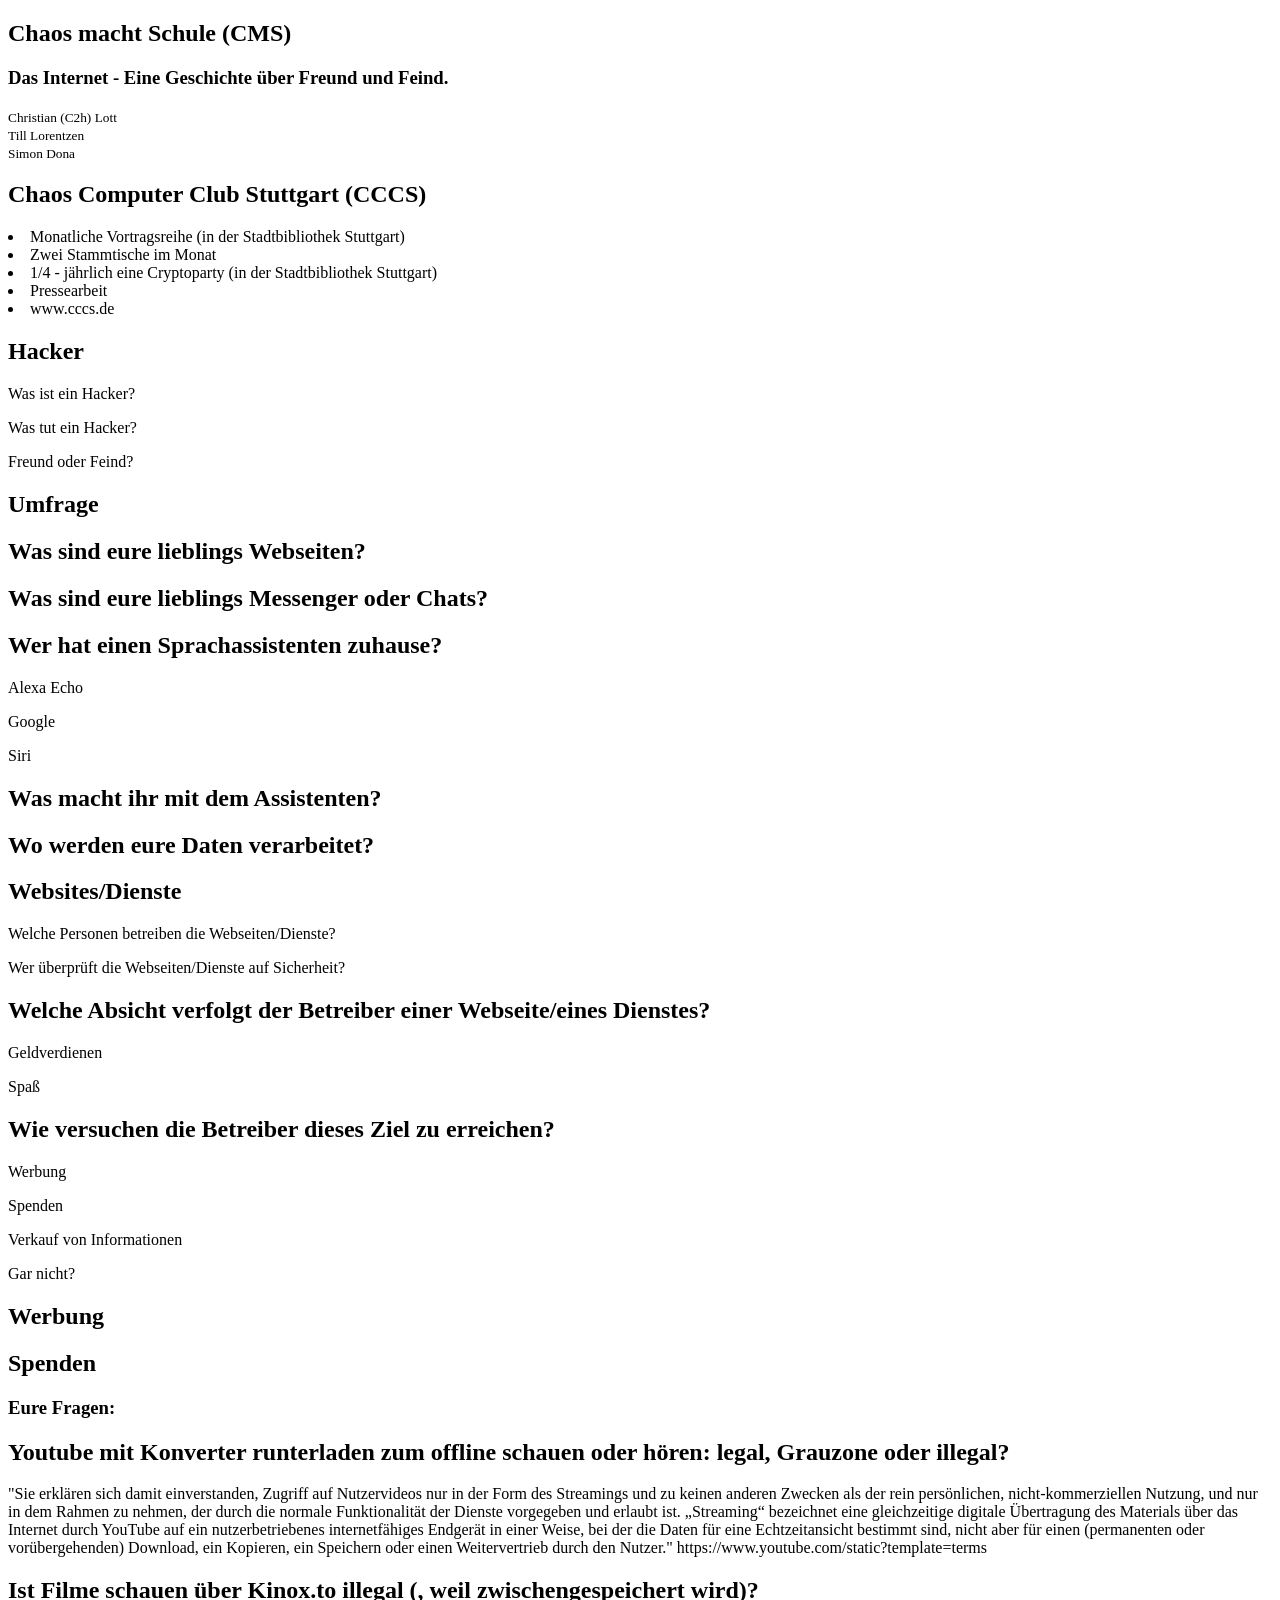
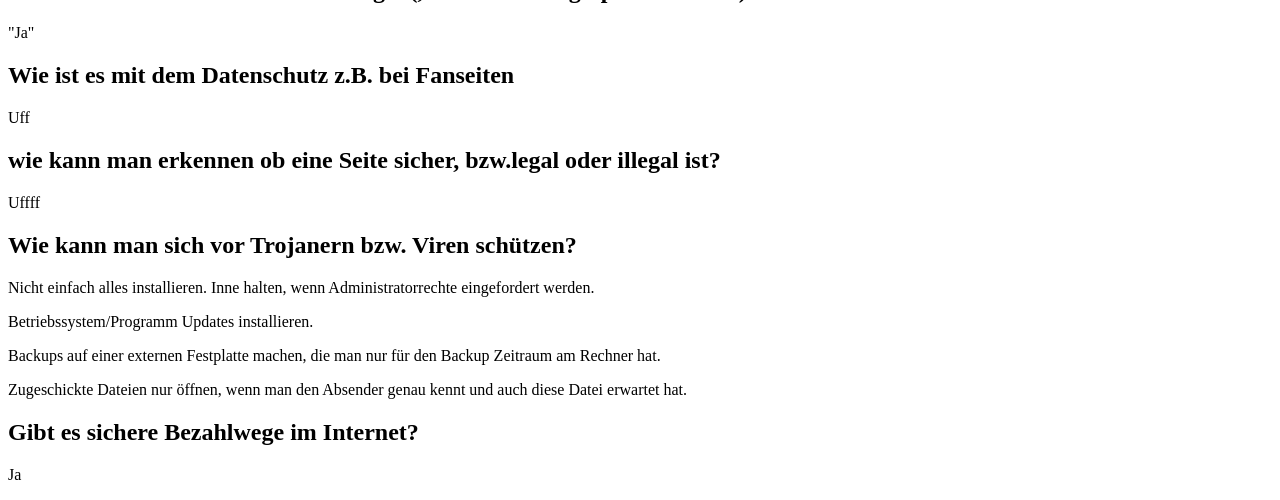
==== vortraege/cms7/index.html @ 05782bf1 "Added missing questions" ====
<!doctype html>
<html lang="en">

	<head>
		<meta charset="utf-8">

		<title>Chaos macht Schule (CMS)</title>

		<meta name="description" content="A framework for easily creating beautiful presentations using HTML">
		<meta name="author" content="Hakim El Hattab">

		<meta name="apple-mobile-web-app-capable" content="yes" />
		<meta name="apple-mobile-web-app-status-bar-style" content="black-translucent" />

		<meta name="viewport" content="width=device-width, initial-scale=1.0, maximum-scale=1.0, user-scalable=no, minimal-ui">

		<link rel="stylesheet" href="css/reveal.css">
		<link rel="stylesheet" href="css/theme/cccs.css" id="theme">

		<!-- Code syntax highlighting -->
		<link rel="stylesheet" href="lib/css/zenburn.css">

		<!-- Printing and PDF exports -->
		<script>
			var link = document.createElement( 'link' );
			link.rel = 'stylesheet';
			link.type = 'text/css';
			link.href = window.location.search.match( /print-pdf/gi ) ? 'css/print/pdf.css' : 'css/print/paper.css';
			document.getElementsByTagName( 'head' )[0].appendChild( link );
		</script>

		<!--[if lt IE 9]>
		<script src="lib/js/html5shiv.js"></script>
		<![endif]-->
	</head>

	<body>

		<div class="reveal">

			<!-- Any section element inside of this container is displayed as a slide -->
			<div class="slides">
				<section>
					<h1>Chaos macht Schule (CMS)</h1>
					<h3>Das Internet - Eine Geschichte über Freund und Feind.</h3>
					<!--<h3>Der social media Kompetenz</h3>-->
					<p>
					<small> Christian (C2h) Lott <br />
						Till Lorentzen <br />
						Simon Dona
					</small>
					</p>
				</section>

				<section id="cccs">
					<h2>Chaos Computer Club Stuttgart (CCCS)</h2>
					<div align="left">
						<li>Monatliche Vortragsreihe (in der Stadtbibliothek Stuttgart)</li>
						<li>Zwei Stammtische im Monat</li>
						<li>1/4 - jährlich eine Cryptoparty (in der Stadtbibliothek Stuttgart)</li>
						<li>Pressearbeit</li>
						<li>www.cccs.de</li>
					</div>		
				</section>
				
				<section id="hacker">
					<h2>Hacker</h2>
					<p class="fragment">Was ist ein Hacker?</p>
					<p class="fragment">Was tut ein Hacker?</p>
					<p class="fragment">Freund oder Feind?</p>
				</section>

				<section id="umfrage">
					<section>
						<h2>Umfrage</h2>
					</section>
					<section>
						<h2>Was sind eure lieblings Webseiten?</h2>
					</section>

					<section> 	
						<h2>Was sind eure lieblings Messenger oder Chats?</h2>
					</section>

					<section>
						<h2>Wer hat einen Sprachassistenten zuhause?</h2>
						<p class="fragment">Alexa Echo</p>
						<p class="fragment">Google</p>
						<p class="fragment">Siri</p>
					</section>
					<section>
						<h2>Was macht ihr mit dem Assistenten?</h2>
					</section>
					<section>
						<h2>Wo werden eure Daten verarbeitet?</h2> 
					</section>
				</section>
				
				<section>
					<section>
						<h2>Websites/Dienste</h2>
						<p class="fragment">Welche Personen betreiben die Webseiten/Dienste?</p>
						<p class="fragment">Wer überprüft die Webseiten/Dienste auf Sicherheit?</p>
					</section>
					<section>
						<h2>Welche Absicht verfolgt der Betreiber einer Webseite/eines Dienstes?</h2>
						<p class="fragment">Geldverdienen</p>
						<p class="fragment">Spaß</p>
					</section>
					<section>
						<h2>Wie versuchen die Betreiber dieses Ziel zu erreichen?</h2>
						<p class="fragment">Werbung</p>
						<p class="fragment">Spenden</p>
						<p class="fragment">Verkauf von Informationen</p>
						<p class="fragment">Gar nicht?</p>
					</section>
					<section>
						<h2>Werbung</h2>
					</section>
					<section>
						<h2>Spenden</h2>
					</section>
					<section>
						<h2>
					</section>
				</section>
				<section id="fragen">
					<section>
						<h1>Eure Fragen:</h1>
					</section>
					<section id="youtube">
						<h2>Youtube mit Konverter runterladen zum offline schauen oder hören: legal, Grauzone oder illegal?</h2>
						<p class="fragment">"Sie erklären sich damit einverstanden, Zugriff auf Nutzervideos nur in der Form des Streamings und zu keinen anderen Zwecken als der rein persönlichen, nicht-kommerziellen Nutzung, und nur in dem Rahmen zu nehmen, der durch die normale Funktionalität der Dienste vorgegeben und erlaubt ist. „Streaming“ bezeichnet eine gleichzeitige digitale Übertragung des Materials über das Internet durch YouTube auf ein nutzerbetriebenes internetfähiges Endgerät in einer Weise, bei der die Daten für eine Echtzeitansicht bestimmt sind, nicht aber für einen (permanenten oder vorübergehenden) Download, ein Kopieren, ein Speichern oder einen Weitervertrieb durch den Nutzer." https://www.youtube.com/static?template=terms</p>
					</section>
					<section id="kinoxto">
						<h2>Ist Filme schauen über Kinox.to illegal (, weil zwischengespeichert wird)?</h2>
						<p class="fragment">"Ja"</p>
					</section>
					<section id="fanseiten">
						<h2>Wie ist es mit dem Datenschutz z.B. bei Fanseiten</h2>
						<p class="fragment">Uff</p>
					</section>
					<section id="sichereWebsites">
						<h2>wie kann man erkennen ob eine Seite sicher, bzw.legal oder illegal ist?</h2>
						<p class="fragment">Uffff</p>
					</section>
					<section id="virenschutz">
						<h2>Wie kann man sich vor Trojanern bzw. Viren schützen?</h2>
						<p class="fragment">Nicht einfach alles installieren. Inne halten, wenn Administratorrechte eingefordert werden.</p>
						<p class="fragment">Betriebssystem/Programm Updates installieren.</p>
						<p class="fragment">Backups auf einer externen Festplatte machen, die man nur für den Backup Zeitraum am Rechner hat.</p>
						<p class="fragment">Zugeschickte Dateien nur öffnen, wenn man den Absender genau kennt und auch diese Datei erwartet hat.</p>
					</section>
					<section id="bezahlen">
						<h2>Gibt es sichere Bezahlwege im Internet?</h2>
						<p class="fragment">Ja</p>
					</section>
				</section>

			</div>

		</div>

		<script src="lib/js/head.min.js"></script>
		<script src="js/reveal.js"></script>

		<script>

			// Full list of configuration options available at:
			// https://github.com/hakimel/reveal.js#configuration
			Reveal.initialize({
				controls: true,
				progress: true,
				history: true,
				center: true,

				transition: 'slide', // none/fade/slide/convex/concave/zoom

				// Optional reveal.js plugins
				dependencies: [
					{ src: 'lib/js/classList.js', condition: function() { return !document.body.classList; } },
					{ src: 'plugin/markdown/marked.js', condition: function() { return !!document.querySelector( '[data-markdown]' ); } },
					{ src: 'plugin/markdown/markdown.js', condition: function() { return !!document.querySelector( '[data-markdown]' ); } },
					{ src: 'plugin/highlight/highlight.js', async: true, condition: function() { return !!document.querySelector( 'pre code' ); }, callback: function() { hljs.initHighlightingOnLoad(); } },
					{ src: 'plugin/zoom-js/zoom.js', async: true },
					{ src: 'plugin/notes/notes.js', async: true }
				]
			});

		</script>

	</body>
</html>
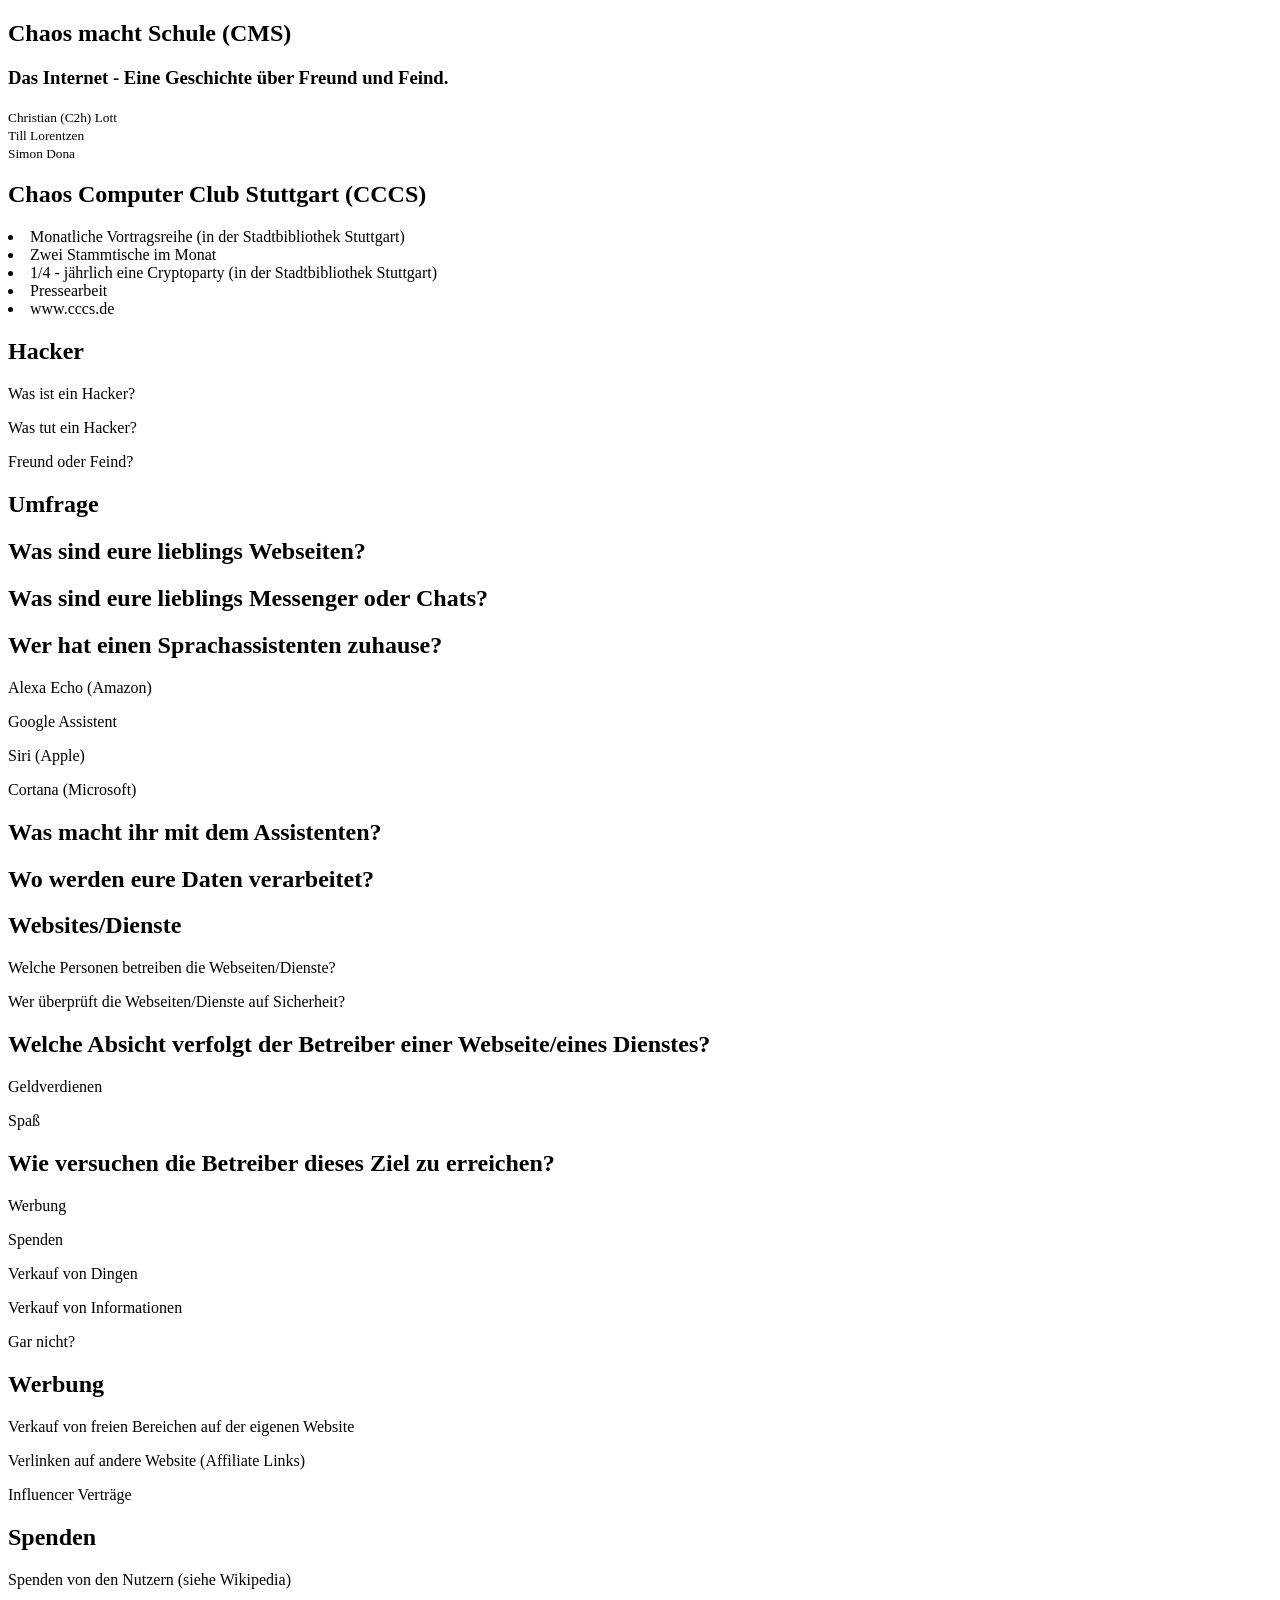
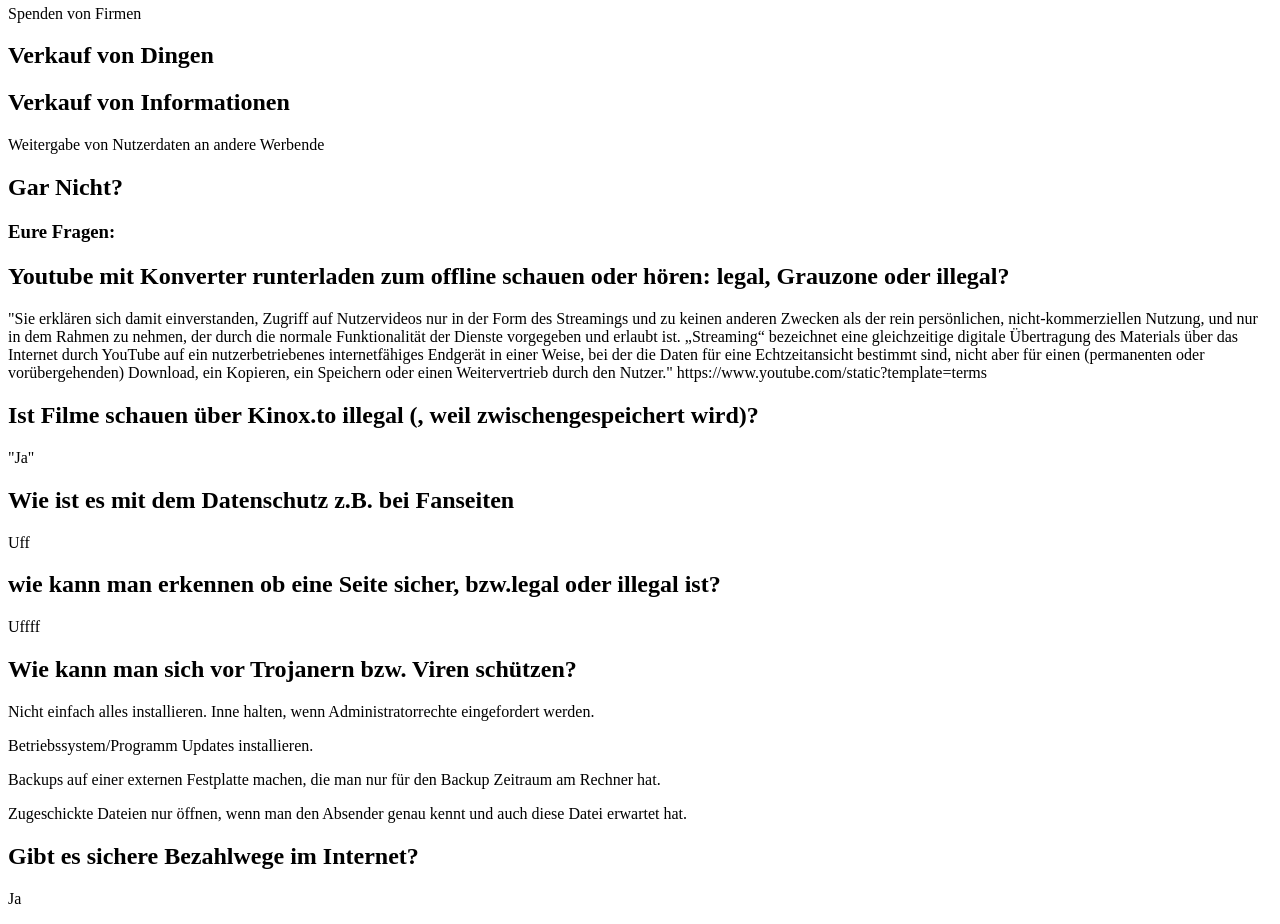
==== commit e1413e37: "Added more informations" ====
--- a/vortraege/cms7/index.html
+++ b/vortraege/cms7/index.html
@@ -84,44 +84,58 @@
 
 					<section>
 						<h2>Wer hat einen Sprachassistenten zuhause?</h2>
-						<p class="fragment">Alexa Echo</p>
-						<p class="fragment">Google</p>
-						<p class="fragment">Siri</p>
+						<p class="fragment">Alexa Echo (Amazon)</p>
+						<p class="fragment">Google Assistent</p>
+						<p class="fragment">Siri (Apple)</p>
+						<p class="fragment">Cortana (Microsoft)</p>
 					</section>
 					<section>
 						<h2>Was macht ihr mit dem Assistenten?</h2>
 					</section>
 					<section>
-						<h2>Wo werden eure Daten verarbeitet?</h2> 
+						<h2>Wo werden eure Daten verarbeitet?</h2>
 					</section>
 				</section>
 				
-				<section>
-					<section>
+				<section id="">
+					<section id="websites">
 						<h2>Websites/Dienste</h2>
 						<p class="fragment">Welche Personen betreiben die Webseiten/Dienste?</p>
 						<p class="fragment">Wer überprüft die Webseiten/Dienste auf Sicherheit?</p>
 					</section>
-					<section>
+					<section id="absichtDerWebsite">
 						<h2>Welche Absicht verfolgt der Betreiber einer Webseite/eines Dienstes?</h2>
 						<p class="fragment">Geldverdienen</p>
 						<p class="fragment">Spaß</p>
 					</section>
-					<section>
+					<section id="wieWirdDasErreicht">
 						<h2>Wie versuchen die Betreiber dieses Ziel zu erreichen?</h2>
 						<p class="fragment">Werbung</p>
 						<p class="fragment">Spenden</p>
+						<p class="fragment">Verkauf von Dingen</p>
 						<p class="fragment">Verkauf von Informationen</p>
 						<p class="fragment">Gar nicht?</p>
 					</section>
-					<section>
+					<section id="werbung">
 						<h2>Werbung</h2>
-					</section>
-					<section>
+						<p class="fragment">Verkauf von freien Bereichen auf der eigenen Website</p>
+						<p class="fragment">Verlinken auf andere Website (Affiliate Links)</p>
+						<p class="fragment">Influencer Verträge</p>
+					</section>
+					<section id="spenden">
 						<h2>Spenden</h2>
-					</section>
-					<section>
-						<h2>
+						<p class="fragment">Spenden von den Nutzern (siehe Wikipedia)</p>
+						<p class="fragment">Spenden von Firmen</p>
+					</section>
+					<section id="verkaufVonDingen">
+						<h2>Verkauf von Dingen</h2>
+					</section>
+					<section id="verkaufVonInformationen">
+						<h2>Verkauf von Informationen</h2>
+						<p class="fragment">Weitergabe von Nutzerdaten an andere Werbende</p>
+					</section>
+					<section id="garNicht">
+						<h2>Gar Nicht?</h2>
 					</section>
 				</section>
 				<section id="fragen">
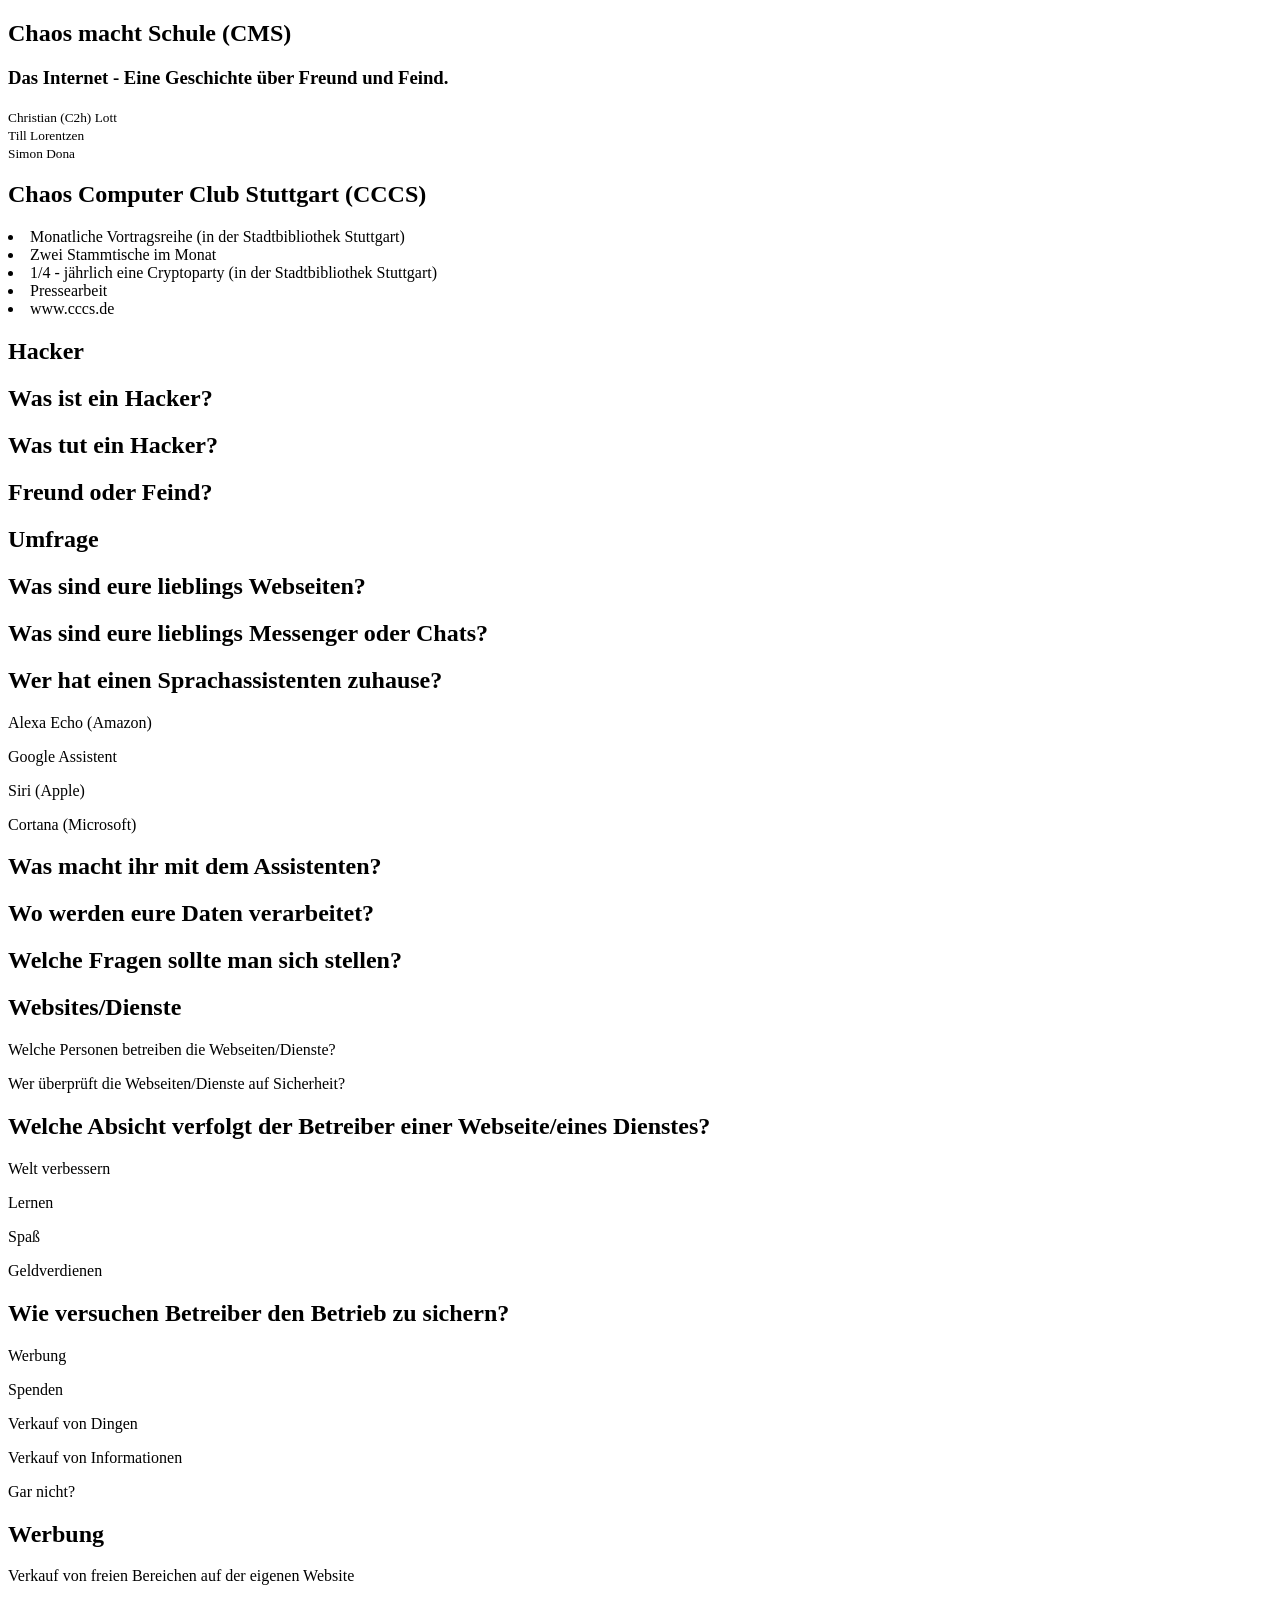
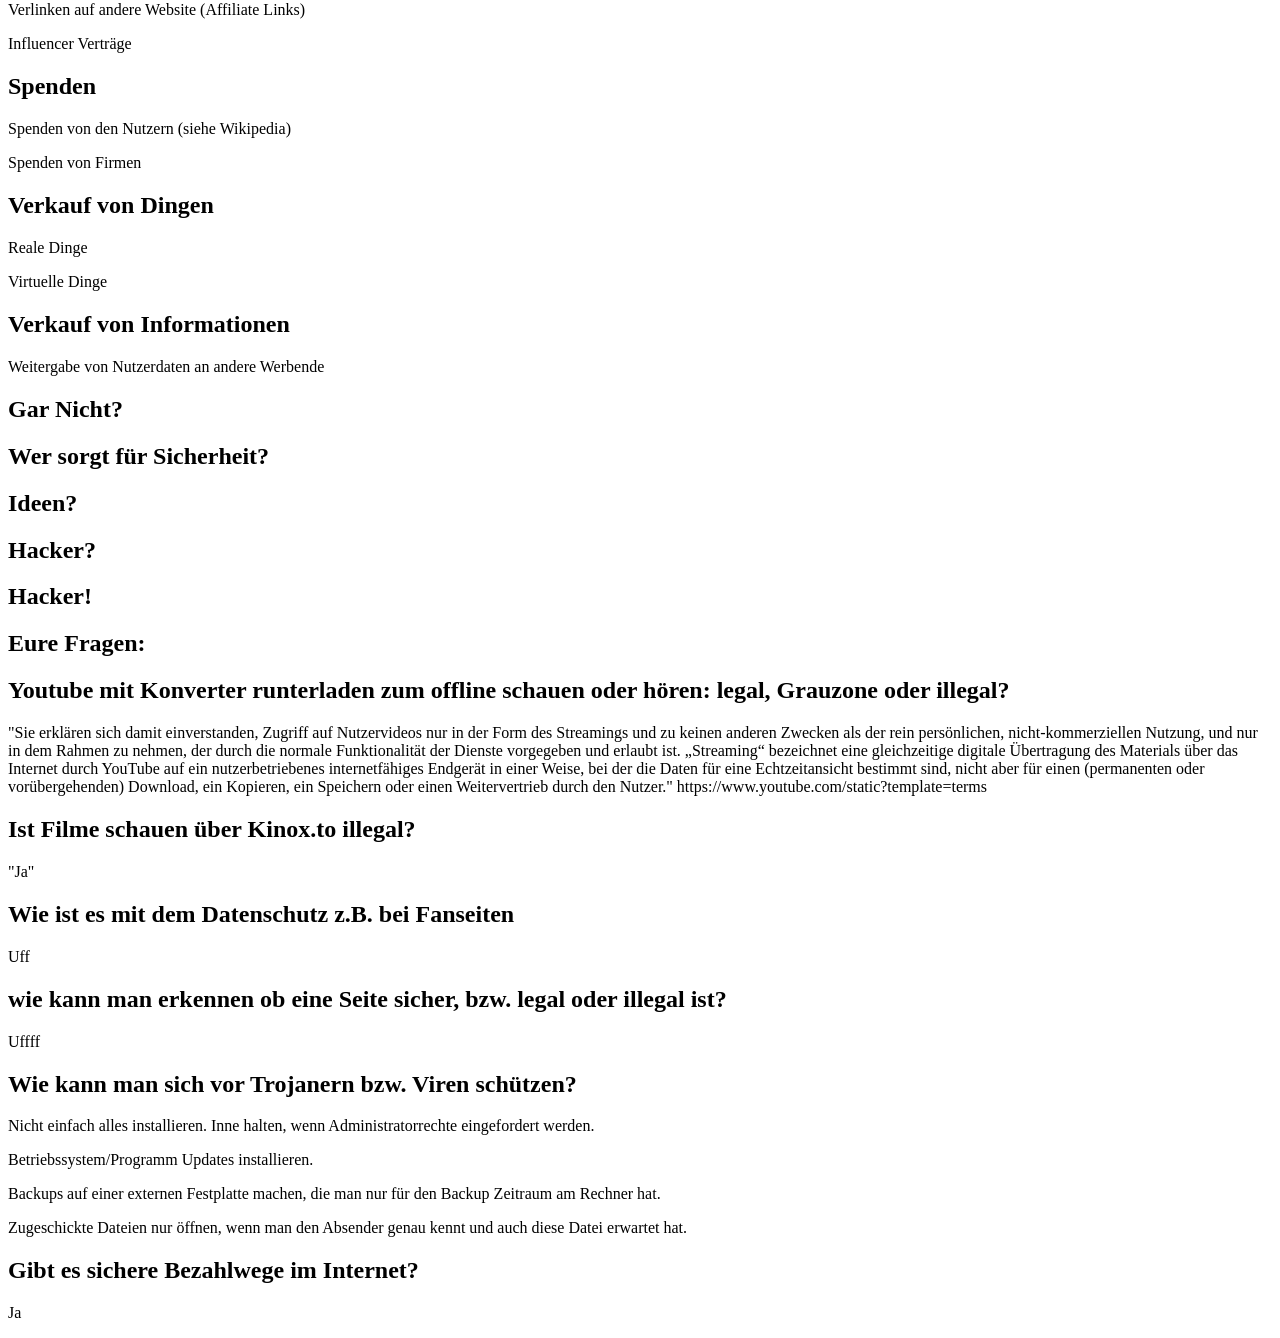
==== commit 7d3d6d6a: "Restrukturiert" ====
--- a/vortraege/cms7/index.html
+++ b/vortraege/cms7/index.html
@@ -40,7 +40,7 @@
 
 			<!-- Any section element inside of this container is displayed as a slide -->
 			<div class="slides">
-				<section>
+				<section id="intro">
 					<h1>Chaos macht Schule (CMS)</h1>
 					<h3>Das Internet - Eine Geschichte über Freund und Feind.</h3>
 					<!--<h3>Der social media Kompetenz</h3>-->
@@ -53,7 +53,7 @@
 				</section>
 
 				<section id="cccs">
-					<h2>Chaos Computer Club Stuttgart (CCCS)</h2>
+					<h1>Chaos Computer Club Stuttgart (CCCS)</h1>
 					<div align="left">
 						<li>Monatliche Vortragsreihe (in der Stadtbibliothek Stuttgart)</li>
 						<li>Zwei Stammtische im Monat</li>
@@ -64,40 +64,45 @@
 				</section>
 				
 				<section id="hacker">
-					<h2>Hacker</h2>
-					<p class="fragment">Was ist ein Hacker?</p>
-					<p class="fragment">Was tut ein Hacker?</p>
-					<p class="fragment">Freund oder Feind?</p>
+					<h1>Hacker</h1>
+					<section id="wasIstEinHacker">
+						<h2>Was ist ein Hacker?</h2>
+					</section>
+					<section id="wasTutEinHacker">
+						<h2>Was tut ein Hacker?</h2>
+					</section>
+					<section id="freundOderFeind">
+						<h2>Freund oder Feind?</h2>
+					</section>
 				</section>
 
 				<section id="umfrage">
-					<section>
-						<h2>Umfrage</h2>
-					</section>
-					<section>
+					<h1>Umfrage</h1>
+					<section id="lieblingsWebsite">
 						<h2>Was sind eure lieblings Webseiten?</h2>
 					</section>
 
-					<section> 	
+					<section id="lieblingsChat"> 	
 						<h2>Was sind eure lieblings Messenger oder Chats?</h2>
 					</section>
 
-					<section>
+					<section id="sprachAssistent">
 						<h2>Wer hat einen Sprachassistenten zuhause?</h2>
 						<p class="fragment">Alexa Echo (Amazon)</p>
 						<p class="fragment">Google Assistent</p>
 						<p class="fragment">Siri (Apple)</p>
 						<p class="fragment">Cortana (Microsoft)</p>
 					</section>
-					<section>
+					<section id="wasMachtDerAssistent">
 						<h2>Was macht ihr mit dem Assistenten?</h2>
 					</section>
-					<section>
+					<section id="woWerdenDatenVerarbeitet">
 						<h2>Wo werden eure Daten verarbeitet?</h2>
 					</section>
 				</section>
 				
-				<section id="">
+				<section id="internet">
+					<h1>Welche Fragen sollte man sich stellen?</h1>
 					<section id="websites">
 						<h2>Websites/Dienste</h2>
 						<p class="fragment">Welche Personen betreiben die Webseiten/Dienste?</p>
@@ -105,11 +110,15 @@
 					</section>
 					<section id="absichtDerWebsite">
 						<h2>Welche Absicht verfolgt der Betreiber einer Webseite/eines Dienstes?</h2>
+						<p class="fragment">Welt verbessern</p>
+						<p class="fragment">Lernen</p>
+						<p class="fragment">Spaß</p>
 						<p class="fragment">Geldverdienen</p>
-						<p class="fragment">Spaß</p>
-					</section>
-					<section id="wieWirdDasErreicht">
-						<h2>Wie versuchen die Betreiber dieses Ziel zu erreichen?</h2>
+					</section>
+				</section>
+				<section id="wieWirdDasErreicht">
+					<h1>Wie versuchen Betreiber den Betrieb zu sichern?</h1>
+					<section id="finanzierungsModelle">
 						<p class="fragment">Werbung</p>
 						<p class="fragment">Spenden</p>
 						<p class="fragment">Verkauf von Dingen</p>
@@ -129,6 +138,8 @@
 					</section>
 					<section id="verkaufVonDingen">
 						<h2>Verkauf von Dingen</h2>
+						<p class="fragment">Reale Dinge</p>
+						<p class="fragment">Virtuelle Dinge</p>
 					</section>
 					<section id="verkaufVonInformationen">
 						<h2>Verkauf von Informationen</h2>
@@ -138,16 +149,28 @@
 						<h2>Gar Nicht?</h2>
 					</section>
 				</section>
+
+				<section id="werMachtDas">
+					<h1>Wer sorgt für Sicherheit?</h1>
+					<section>
+						<h2>Ideen?</h2>
+					</section>
+					<section>
+						<h2>Hacker?</h2>
+					</section>
+					<section>
+						<h2>Hacker!</h2>
+					</section>
+				</section>
+			
 				<section id="fragen">
-					<section>
-						<h1>Eure Fragen:</h1>
-					</section>
+					<h1>Eure Fragen:</h1>
 					<section id="youtube">
 						<h2>Youtube mit Konverter runterladen zum offline schauen oder hören: legal, Grauzone oder illegal?</h2>
 						<p class="fragment">"Sie erklären sich damit einverstanden, Zugriff auf Nutzervideos nur in der Form des Streamings und zu keinen anderen Zwecken als der rein persönlichen, nicht-kommerziellen Nutzung, und nur in dem Rahmen zu nehmen, der durch die normale Funktionalität der Dienste vorgegeben und erlaubt ist. „Streaming“ bezeichnet eine gleichzeitige digitale Übertragung des Materials über das Internet durch YouTube auf ein nutzerbetriebenes internetfähiges Endgerät in einer Weise, bei der die Daten für eine Echtzeitansicht bestimmt sind, nicht aber für einen (permanenten oder vorübergehenden) Download, ein Kopieren, ein Speichern oder einen Weitervertrieb durch den Nutzer." https://www.youtube.com/static?template=terms</p>
 					</section>
 					<section id="kinoxto">
-						<h2>Ist Filme schauen über Kinox.to illegal (, weil zwischengespeichert wird)?</h2>
+						<h2>Ist Filme schauen über Kinox.to illegal?</h2>
 						<p class="fragment">"Ja"</p>
 					</section>
 					<section id="fanseiten">
@@ -155,7 +178,7 @@
 						<p class="fragment">Uff</p>
 					</section>
 					<section id="sichereWebsites">
-						<h2>wie kann man erkennen ob eine Seite sicher, bzw.legal oder illegal ist?</h2>
+						<h2>wie kann man erkennen ob eine Seite sicher, bzw. legal oder illegal ist?</h2>
 						<p class="fragment">Uffff</p>
 					</section>
 					<section id="virenschutz">
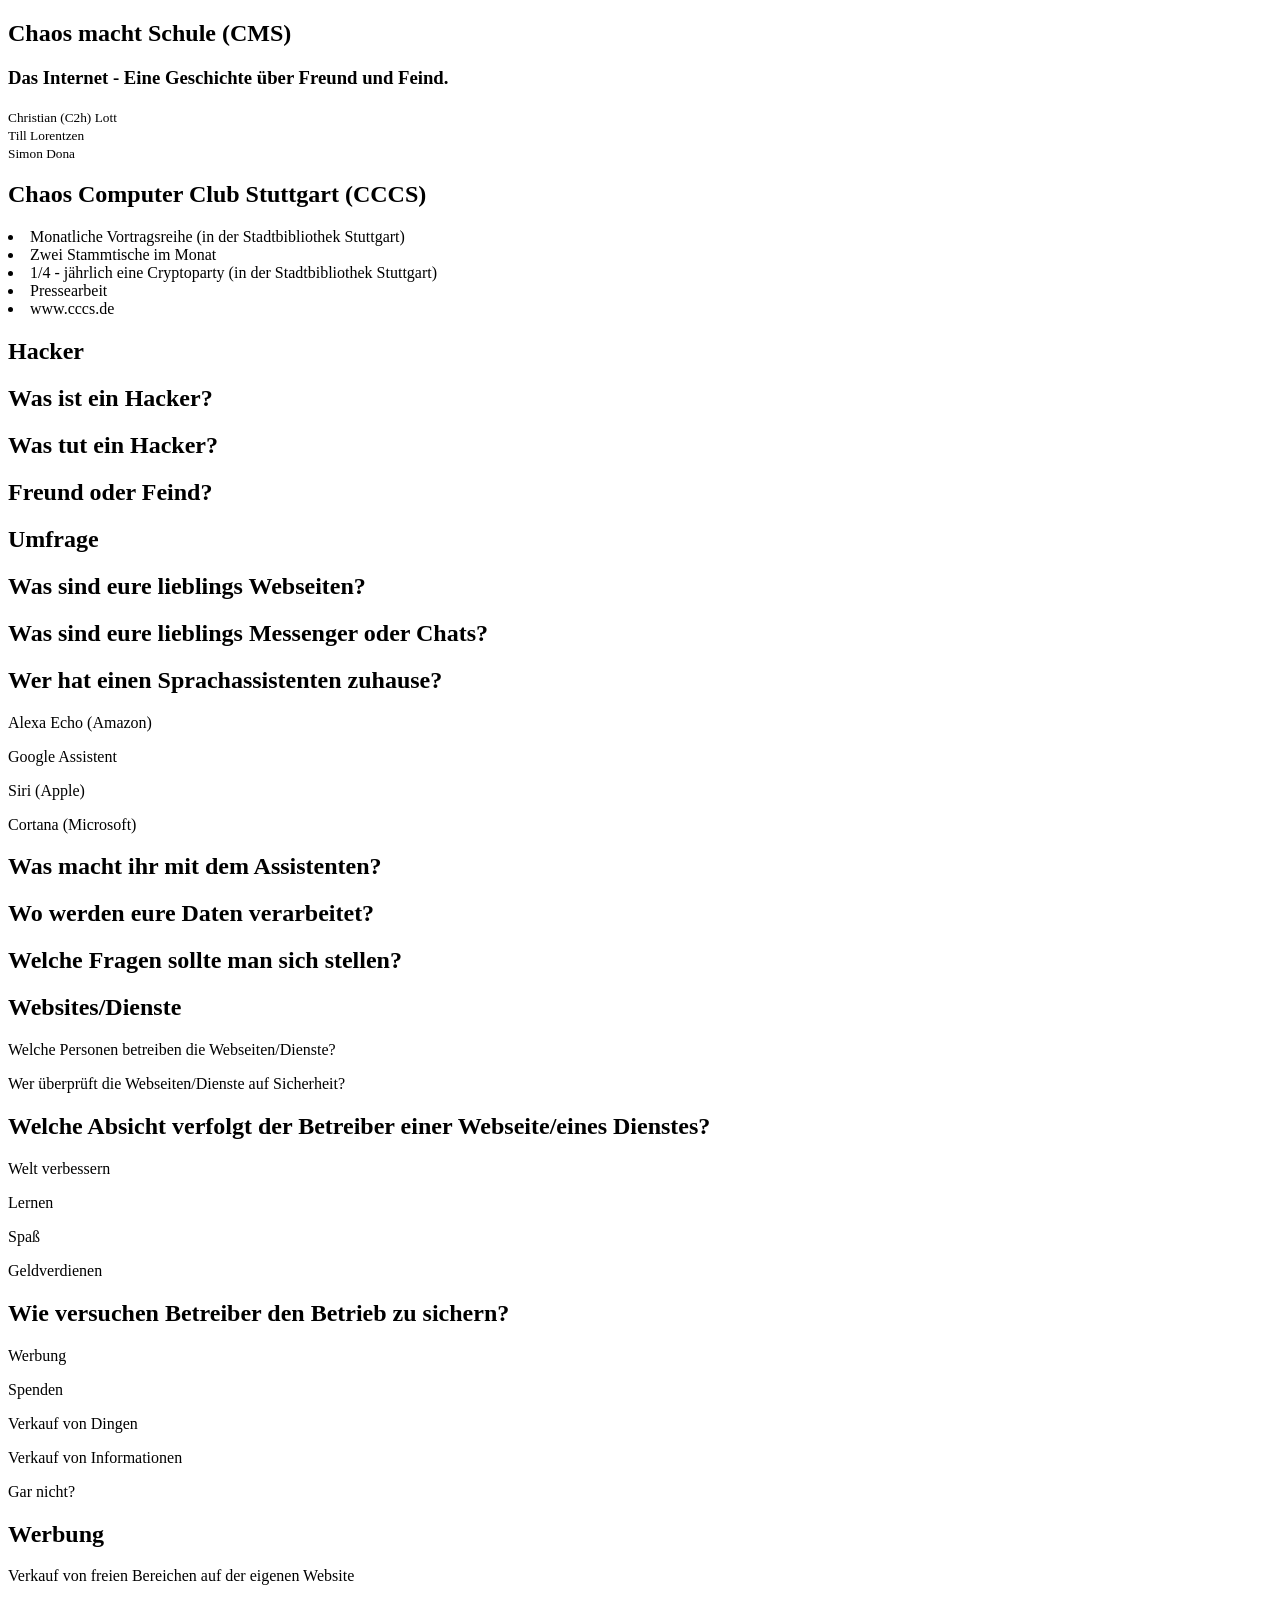
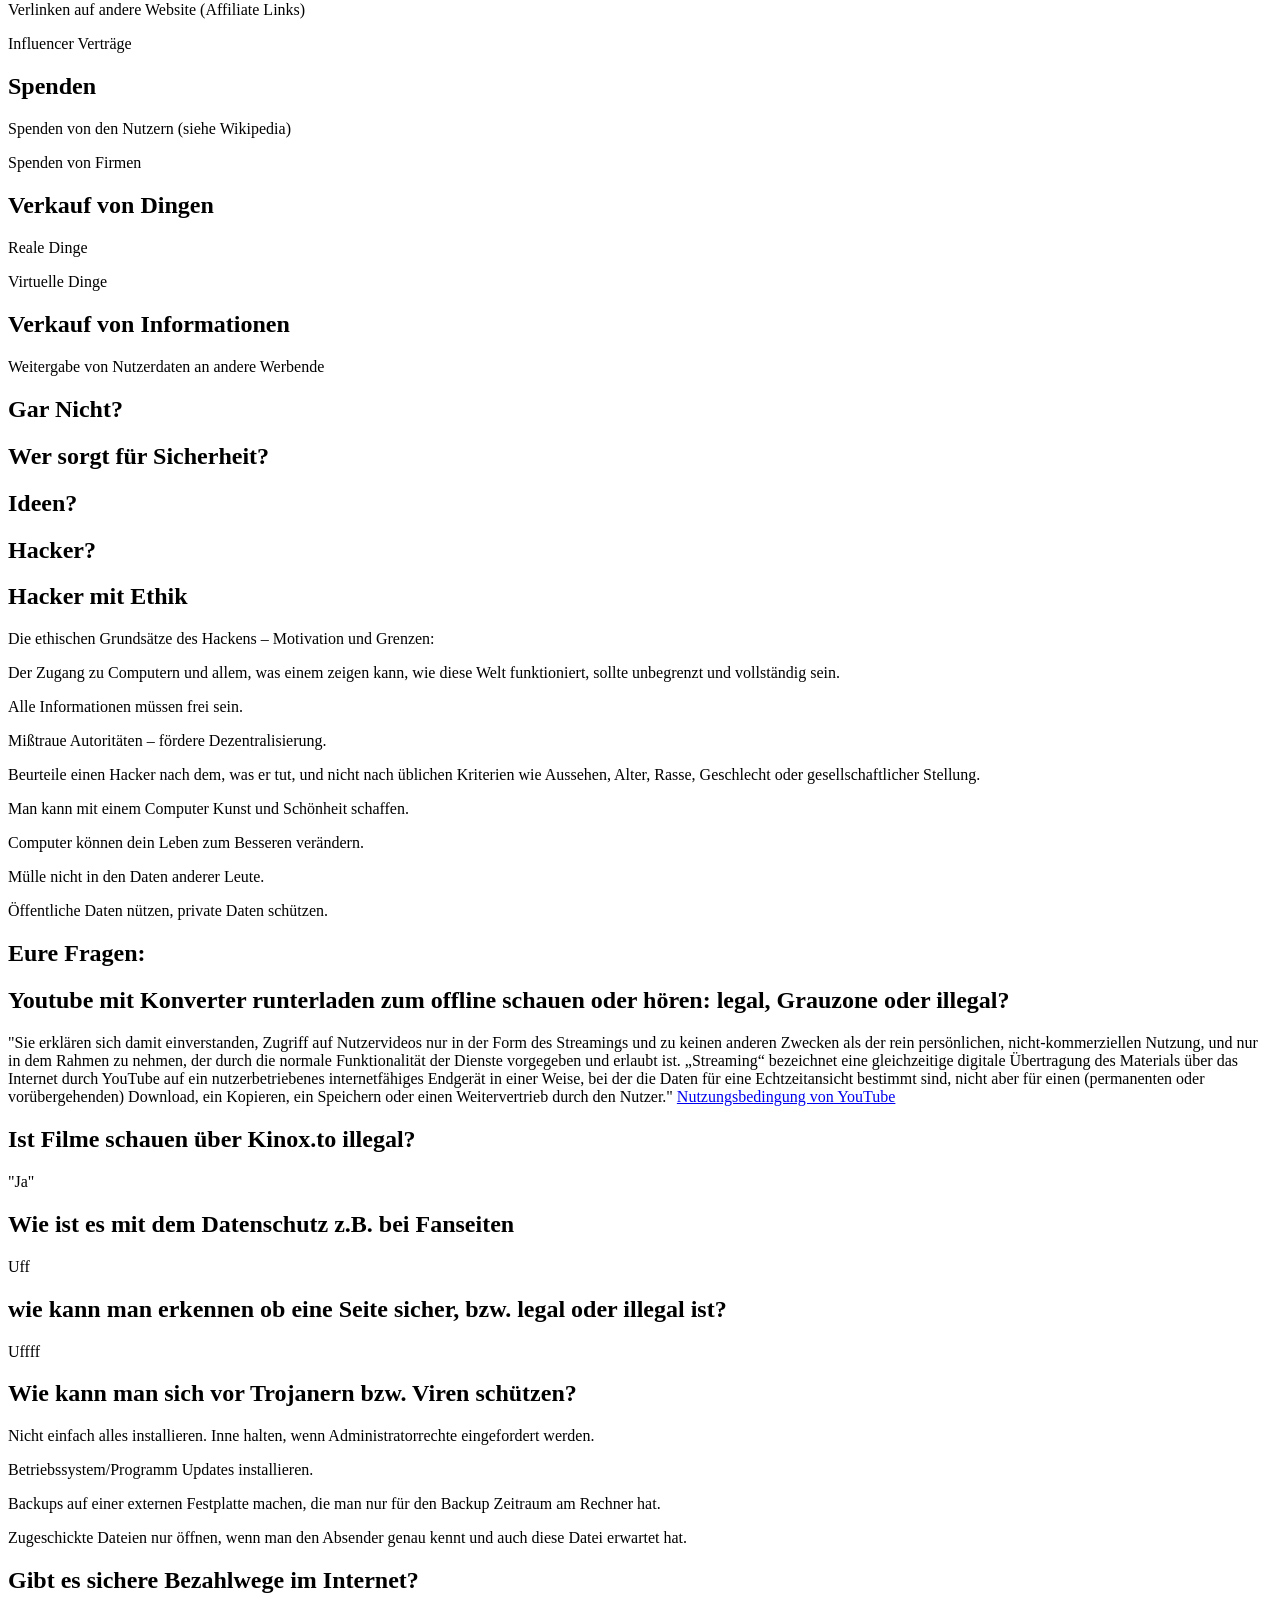
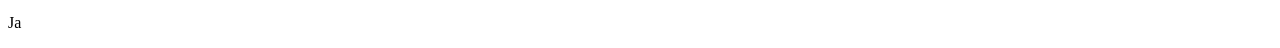
==== commit c6ca2594: "Added Hacker Ethics" ====
--- a/vortraege/cms7/index.html
+++ b/vortraege/cms7/index.html
@@ -158,8 +158,17 @@
 					<section>
 						<h2>Hacker?</h2>
 					</section>
-					<section>
-						<h2>Hacker!</h2>
+					<section id="hackerEthik">
+						<h2>Hacker mit Ethik</h2>
+						<p class="fragment">Die ethischen Grundsätze des Hackens – Motivation und Grenzen:</p>
+						<p class="fragment">Der Zugang zu Computern und allem, was einem zeigen kann, wie diese Welt funktioniert, sollte unbegrenzt und vollständig sein.</p>
+						<p class="fragment">Alle Informationen müssen frei sein.</p>
+    					<p class="fragment">Mißtraue Autoritäten – fördere Dezentralisierung.</p>
+						<p class="fragment">Beurteile einen Hacker nach dem, was er tut, und nicht nach üblichen Kriterien wie Aussehen, Alter, Rasse, Geschlecht oder gesellschaftlicher Stellung.</p>
+						<p class="fragment">Man kann mit einem Computer Kunst und Schönheit schaffen.</p>
+						<p class="fragment">Computer können dein Leben zum Besseren verändern.</p>
+						<p class="fragment">Mülle nicht in den Daten anderer Leute.</p>
+						<p class="fragment">Öffentliche Daten nützen, private Daten schützen.</p>
 					</section>
 				</section>
 			
@@ -167,7 +176,7 @@
 					<h1>Eure Fragen:</h1>
 					<section id="youtube">
 						<h2>Youtube mit Konverter runterladen zum offline schauen oder hören: legal, Grauzone oder illegal?</h2>
-						<p class="fragment">"Sie erklären sich damit einverstanden, Zugriff auf Nutzervideos nur in der Form des Streamings und zu keinen anderen Zwecken als der rein persönlichen, nicht-kommerziellen Nutzung, und nur in dem Rahmen zu nehmen, der durch die normale Funktionalität der Dienste vorgegeben und erlaubt ist. „Streaming“ bezeichnet eine gleichzeitige digitale Übertragung des Materials über das Internet durch YouTube auf ein nutzerbetriebenes internetfähiges Endgerät in einer Weise, bei der die Daten für eine Echtzeitansicht bestimmt sind, nicht aber für einen (permanenten oder vorübergehenden) Download, ein Kopieren, ein Speichern oder einen Weitervertrieb durch den Nutzer." https://www.youtube.com/static?template=terms</p>
+						<p class="fragment">"Sie erklären sich damit einverstanden, Zugriff auf Nutzervideos nur in der Form des Streamings und zu keinen anderen Zwecken als der rein persönlichen, nicht-kommerziellen Nutzung, und nur in dem Rahmen zu nehmen, der durch die normale Funktionalität der Dienste vorgegeben und erlaubt ist. „Streaming“ bezeichnet eine gleichzeitige digitale Übertragung des Materials über das Internet durch YouTube auf ein nutzerbetriebenes internetfähiges Endgerät in einer Weise, bei der die Daten für eine Echtzeitansicht bestimmt sind, nicht aber für einen (permanenten oder vorübergehenden) Download, ein Kopieren, ein Speichern oder einen Weitervertrieb durch den Nutzer." <a href="https://www.youtube.com/static?template=terms">Nutzungsbedingung von YouTube</a></p>
 					</section>
 					<section id="kinoxto">
 						<h2>Ist Filme schauen über Kinox.to illegal?</h2>
